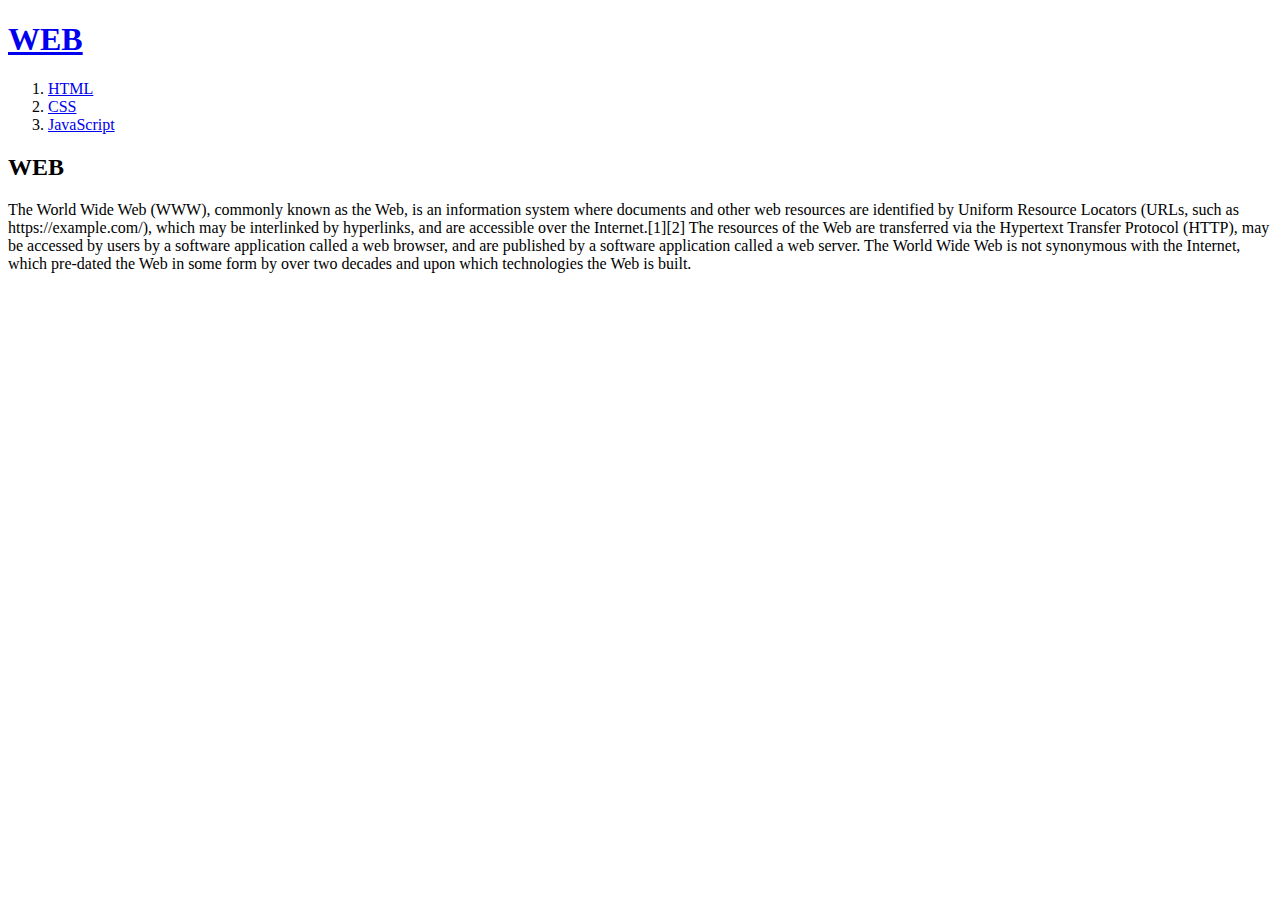
==== index.html @ 7ff0a732 "first version" ====
<!DOCTYPE html>

<html lang="en">

<head>
    <meta charset="UTF-8">
    <meta http-equiv="X-UA-Compatible" content="IE=edge">
    <meta name="viewport" content="width=device-width, initial-scale=1.0">
    <title>WEB1 - Welcome</title>
</head>

<body>
    <h1><a href="index.html">WEB</a></h1>

    <ol>
        <li><a href="1.html">HTML</a></li>
        <li><a href="2.html">CSS</a></li>
        <li><a href="3.html">JavaScript</a></li>
    </ol>
    
    <h2>WEB</h2>

        <p>The World Wide Web (WWW), commonly known as the Web, is an information system where documents and other web resources are identified by Uniform Resource Locators (URLs, such as https://example.com/), which may be interlinked by hyperlinks, and are accessible over the Internet.[1][2] The resources of the Web are transferred via the Hypertext Transfer Protocol (HTTP), may be accessed by users by a software application called a web browser, and are published by a software application called a web server. The World Wide Web is not synonymous with the Internet, which pre-dated the Web in some form by over two decades and upon which technologies the Web is built.</p>

</body>

</html>
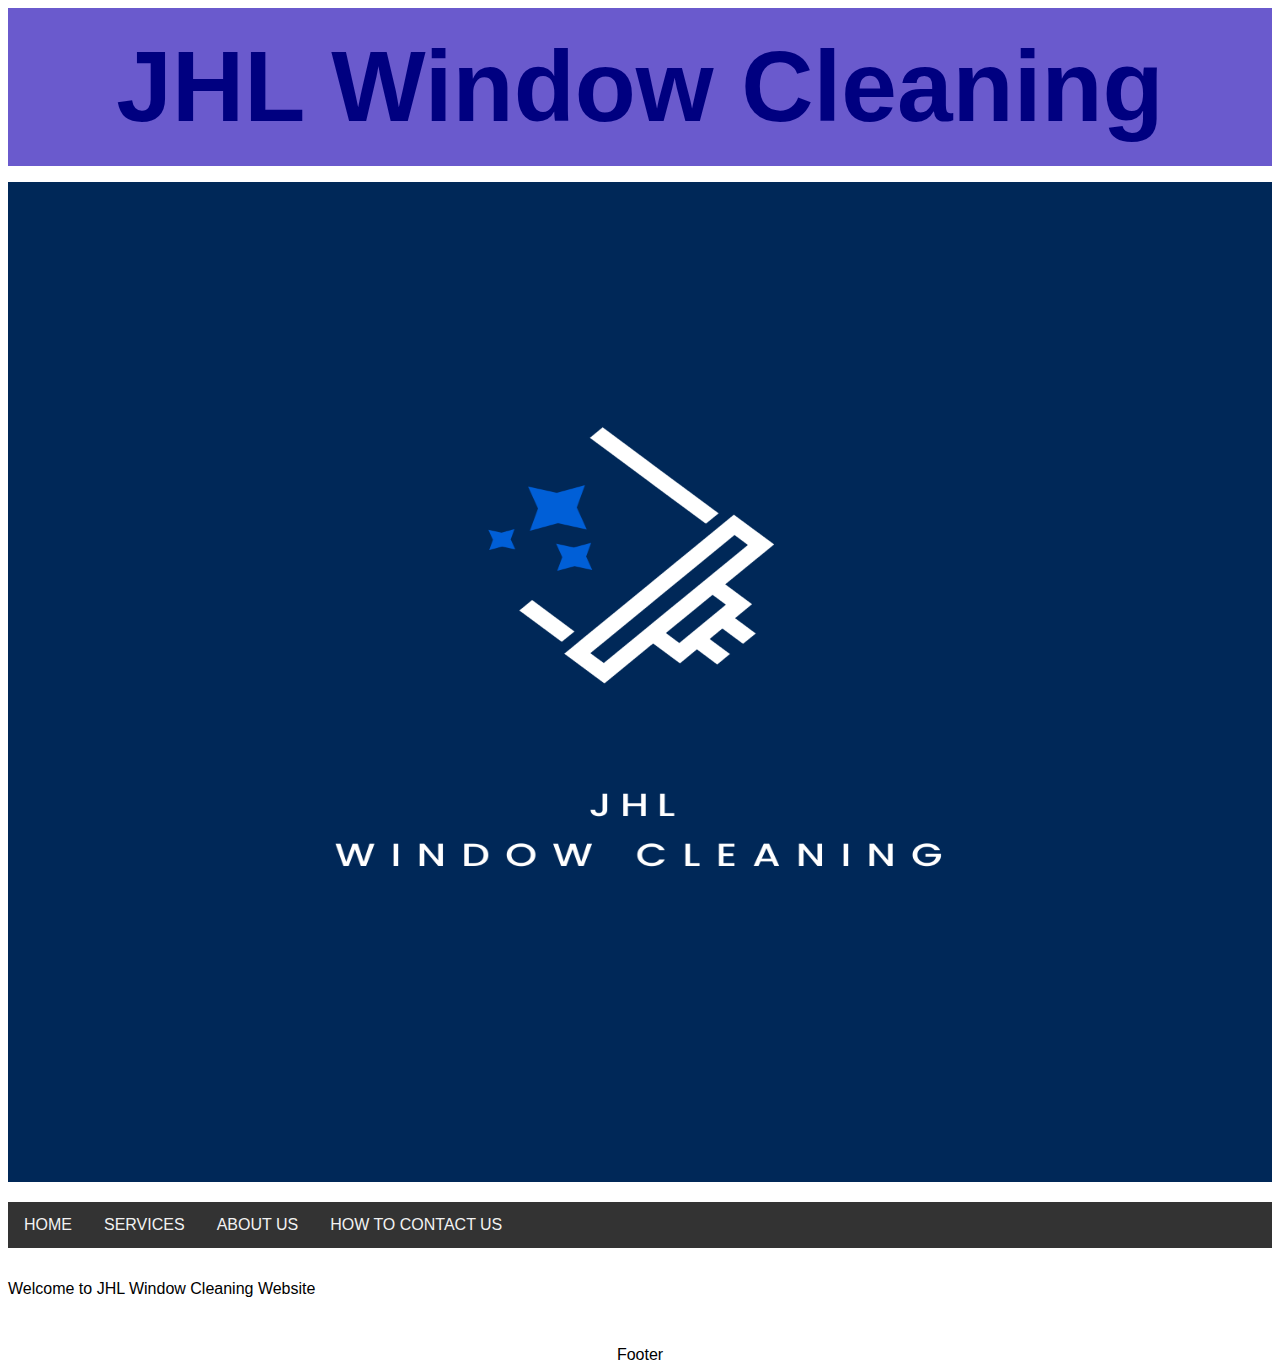
==== commit 4b567b23: "Add files via upload" ====
--- a/index.html
+++ b/index.html
@@ -6,22 +6,70 @@
     <meta charset="UTF-8">
     <meta http-equiv="X-UA-Compatible" content="IE=edge">
     <meta name="viewport" content="width=device-width, initial-scale=1.0">
-    <title>WEB1 - Welcome</title>
+    <link rel="stylesheet" href="style.css">
+    <title>JHL Window Cleaning</title>
+        <!-- Global site tag (gtag.js) - Google Analytics -->
+<script async src="https://www.googletagmanager.com/gtag/js?id=G-3TTQZKG3EL"></script>
+<script>
+  window.dataLayer = window.dataLayer || [];
+  function gtag(){dataLayer.push(arguments);}
+  gtag('js', new Date());
+
+  gtag('config', 'G-3TTQZKG3EL');
+</script>
 </head>
 
 <body>
-    <h1><a href="index.html">WEB</a></h1>
-
-    <ol>
-        <li><a href="1.html">HTML</a></li>
-        <li><a href="2.html">CSS</a></li>
-        <li><a href="3.html">JavaScript</a></li>
-    </ol>
-    
-    <h2>WEB</h2>
-
-        <p>The World Wide Web (WWW), commonly known as the Web, is an information system where documents and other web resources are identified by Uniform Resource Locators (URLs, such as https://example.com/), which may be interlinked by hyperlinks, and are accessible over the Internet.[1][2] The resources of the Web are transferred via the Hypertext Transfer Protocol (HTTP), may be accessed by users by a software application called a web browser, and are published by a software application called a web server. The World Wide Web is not synonymous with the Internet, which pre-dated the Web in some form by over two decades and upon which technologies the Web is built.</p>
-
+    <div class="wrapper">
+        <div class="box header">
+            <h1><a href="index.html">JHL Window Cleaning</a></h1>
+        </div>  
+        <div class="box banner"><img src="JHL Window Cleaning Logo.png"></div>
+        <div class="box nav">
+                <a href="index.html">HOME</a>
+                <a href="1.html">SERVICES</a>
+                <a href="2.html">ABOUT US</a>
+                <a href="3.html">HOW TO CONTACT US</a>
+        </div>
+        <div class="box main">
+            <p>Welcome to JHL Window Cleaning Website
+        </div>   
+        <div class="box comments"> 
+            <div id="disqus_thread"></div>
+                <script>
+                    /**
+                    *  RECOMMENDED CONFIGURATION VARIABLES: EDIT AND UNCOMMENT THE SECTION BELOW TO INSERT DYNAMIC VALUES FROM YOUR PLATFORM OR CMS.
+                    *  LEARN WHY DEFINING THESE VARIABLES IS IMPORTANT: https://disqus.com/admin/universalcode/#configuration-variables    */
+                    /*
+                    var disqus_config = function () {
+                    this.page.url = PAGE_URL;  // Replace PAGE_URL with your page's canonical URL variable
+                    this.page.identifier = PAGE_IDENTIFIER; // Replace PAGE_IDENTIFIER with your page's unique identifier variable
+                    };
+                    */
+                    (function() { // DON'T EDIT BELOW THIS LINE
+                    var d = document, s = d.createElement('script');
+                    s.src = 'https://web1-kxffbx9vbo.disqus.com/embed.js';
+                    s.setAttribute('data-timestamp', +new Date());
+                    (d.head || d.body).appendChild(s);
+                    })();
+                </script>
+                <noscript>Please enable JavaScript to view the <a href="https://disqus.com/?ref_noscript">comments powered by Disqus.</a></noscript>
+        </div>
+        <!--Start of Tawk.to Script-->
+<script type="text/javascript">
+    var Tawk_API=Tawk_API||{}, Tawk_LoadStart=new Date();
+    (function(){
+    var s1=document.createElement("script"),s0=document.getElementsByTagName("script")[0];
+    s1.async=true;
+    s1.src='https://embed.tawk.to/604c15c3067c2605c0b7ddf6/1f0kja0mh';
+    s1.charset='UTF-8';
+    s1.setAttribute('crossorigin','*');
+    s0.parentNode.insertBefore(s1,s0);
+    })();
+    </script>
+    <!--End of Tawk.to Script-->
+    <div class="box footer">Footer</div>    
+    </div>
 </body>
 
 </html>--- a/style.css
+++ b/style.css
@@ -0,0 +1,69 @@
+body {
+   font-family: Arial, Helvetica, sans-serif;
+}
+
+img {
+   width: 100%;
+   height: 1000px;
+}
+
+.header {
+   grid-area: header;
+   background-color:slateblue;
+   text-align: center;
+}
+
+.header a {
+   color:navy;
+   text-decoration: none;
+   font-size: 100px;
+}
+
+.banner {
+   grid-area: banner;
+}
+
+.nav {
+   grid-area: nav;
+   overflow:hidden;
+   background-color: #333;
+}
+
+.nav a {
+   float:left;
+   display: block;
+   color: #f2f2f2;
+   text-align: center;
+   padding: 14px 16px;
+   text-decoration: none;
+}
+
+.nav a:hover {
+   background-color: #ddd;
+   color: black;
+}
+
+.main {
+   grid-area: main;
+}
+
+.footer {
+   grid-area: footer;
+   text-align: center;
+}
+
+.comments {
+   grid-area: comments;
+}
+
+.wrapper {
+   display:grid;
+   grid-gap: 1em;
+   grid-template-areas:
+   "header header header"
+   "banner banner banner"
+   "nav nav nav"
+   "main main main"
+   "comments comments comments"
+   "footer footer footer"
+}